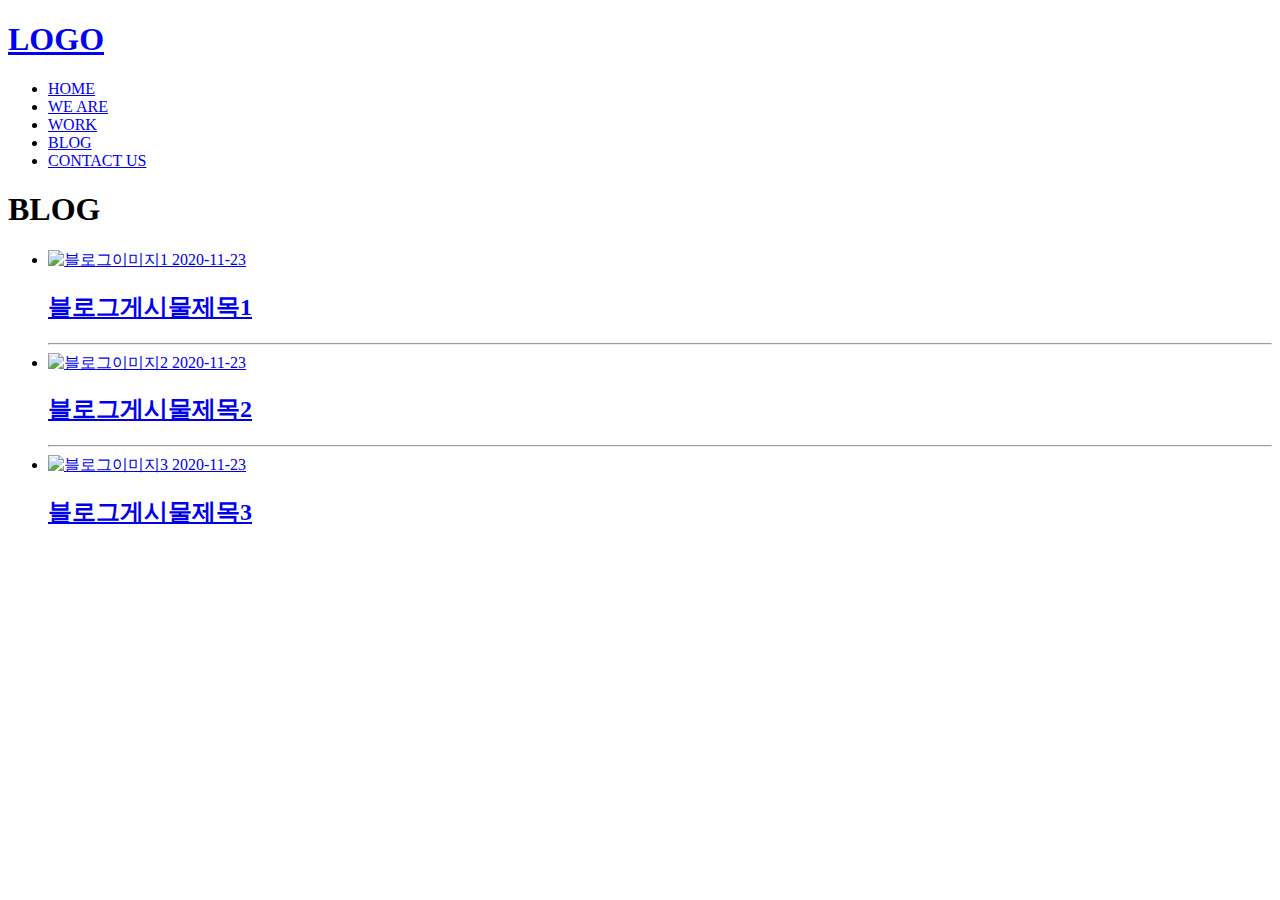
==== src/main/webapp/resources/sample/blog.html @ dff7b8bd "20201123 4교시커밋" ====
<!DOCTYPE html><!-- 현재문서의 형태선언 -->
<html><!-- html문서는 태그열고 ~ 태그닫고 하는 영역확인 중요 -->
<head><!-- 문서내용과는 관계없는 문서정보=메타데이터(데이터의데이터)가 존재 -->
<meta charset="UTF-8"><!-- 문서의 언어 인코딩설정  지금은 유니코드로 됨 -->
<title>반응형홈페이지</title><!-- 문서의 제목을 브라우저상단왼쪽에 표시 -->
<!-- 외부 css파일 불러오는 태그(아래) -->
<link rel="stylesheet" href="/resources/sample/css/reset.css" type="text/css">
<link rel="stylesheet" href="/resources/sample/css/mobile.css" type="text/css">
<!-- 외부 자바스크립트 불러오는 태그(아래) -->
<script src="https://code.jquery.com/jquery-3.5.1.min.js"></script>
<script src="/resources/sample/js/user.js"></script>
<!-- span태그 자리를 차지하지 않는 영역 = 한뼘 , px 픽셀 화면에 표시되는 크기의 단위 -->
<!-- :콜론(속성:값, Key:Value), ;세미콜론(문장의 끝) -->
<style>

</style>
<script>
/* 자바스크립트 시작 */
/* 자바스크립트 끝 */
</script>
</head>
<body><!-- 문서내용이 들어가는 영역 -->
<div id="wrap"><!-- 랩핑시킨 영역 -->
<header class="header">
<!-- 상단 로고와 햄버거 메뉴영역 시작 -->
<h1 class="logo">
<a href="index.html">LOGO</a><!-- a태그는 페이지이동역할, href헤르프 속성값에 URL을 입력해서 이동 -->
</h1><!-- 헤드라인 글자를 표시 h1~h6 -->
<div class="menu-toggle-btn">
<span></span>
<span></span>
<span></span>
</div>
<!-- html5 시만텍 웹 = 의미가 있는 태그를 사용하게 해서 AI가 인식하게 됩니다. nav태그 -->
<nav class="gnb"><!-- gnb:글로벌네이게이션:전체영역메뉴  Global Navigagion -->
<!-- 리스트를 모여주는 태그 ul(UnOrdered List *.~, *.~ ) , ol(Ordered List 1.~, 2.~ ) -->
<ul>
<li><a href="index.html">HOME</a></li>
<li><a href="weare.html">WE ARE</a></li>
<li><a href="work.html">WORK</a></li>
<li><a href="blog.html">BLOG</a></li>
<li><a href="contact.html">CONTACT US</a></li>
</ul>
</nav>
<!-- 상단 로고와 햄버거 메뉴영역 끝 -->
</header>

<section class="blog-section"><!-- division디비전이라는 div 영역표시 태그 대신에 사용 -->
<h1>BLOG</h1>
<div class="container">
<ul>
	<li>
	<a href="javascript:;">
	<img src="/resources/sample/img/puppy01.jpg" alt="블로그이미지1">
	<time datetime="2020-11-23">2020-11-23</time>
	<h2>블로그게시물제목1</h2>
	</a>
	</li>
	<hr><!-- horizontal 수평선 태그 -->
	<li>
	<a href="javascript:;">
	<img src="/resources/sample/img/puppy01.jpg" alt="블로그이미지2">
	<time datetime="2020-11-23">2020-11-23</time>
	<h2>블로그게시물제목2</h2>
	</a>
	</li>
	<hr><!-- 수평선 태그 -->
	<li>
	<a href="javascript:;">
	<img src="/resources/sample/img/puppy01.jpg" alt="블로그이미지3">
	<time datetime="2020-11-23">2020-11-23</time>
	<h2>블로그게시물제목3</h2>
	</a>
	</li>
</ul>
</div>
</section>
<footer class="footer">
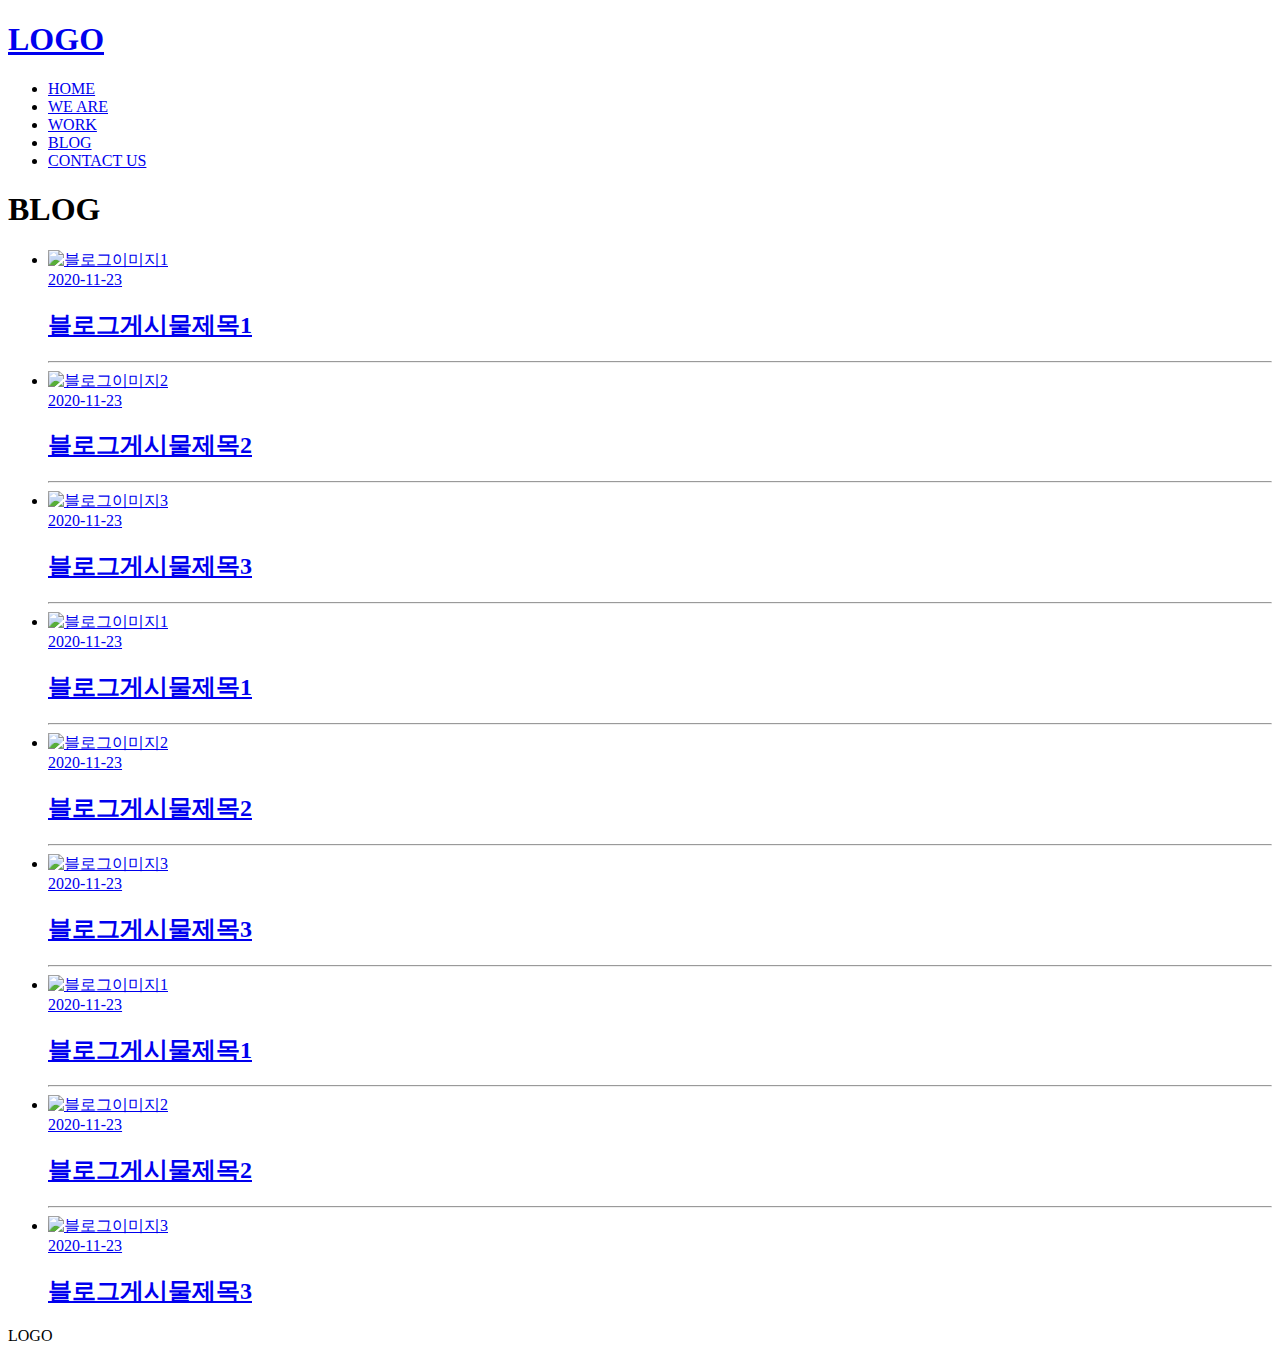
==== commit 0adc50c1: "20201126마무리" ====
--- a/src/main/webapp/resources/sample/blog.html
+++ b/src/main/webapp/resources/sample/blog.html
@@ -6,13 +6,19 @@
 <!-- 외부 css파일 불러오는 태그(아래) -->
 <link rel="stylesheet" href="/resources/sample/css/reset.css" type="text/css">
 <link rel="stylesheet" href="/resources/sample/css/mobile.css" type="text/css">
+<link rel="stylesheet" href="/resources/sample/css/pc.css" type="text/css">
 <!-- 외부 자바스크립트 불러오는 태그(아래) -->
 <script src="https://code.jquery.com/jquery-3.5.1.min.js"></script>
 <script src="/resources/sample/js/user.js"></script>
 <!-- span태그 자리를 차지하지 않는 영역 = 한뼘 , px 픽셀 화면에 표시되는 크기의 단위 -->
 <!-- :콜론(속성:값, Key:Value), ;세미콜론(문장의 끝) -->
 <style>
+/*PC용 스타일 시작*/
+@media all and (min-width:1132px) {
 
+
+}
+/*PC용 스타일 끝*/
 </style>
 <script>
 /* 자바스크립트 시작 */
@@ -51,28 +57,101 @@
 <ul>
 	<li>
 	<a href="javascript:;">
-	<img src="/resources/sample/img/puppy01.jpg" alt="블로그이미지1">
+	<div class="preview"><img src="/resources/sample/img/puppy.jpg" alt="블로그이미지1"></div>
+	<div class="info2">
 	<time datetime="2020-11-23">2020-11-23</time>
 	<h2>블로그게시물제목1</h2>
+	</div>
 	</a>
 	</li>
 	<hr><!-- horizontal 수평선 태그 -->
 	<li>
 	<a href="javascript:;">
-	<img src="/resources/sample/img/puppy01.jpg" alt="블로그이미지2">
+	<div class="preview"><img src="/resources/sample/img/puppy.jpg" alt="블로그이미지2"></div>
+	<div class="info2">
 	<time datetime="2020-11-23">2020-11-23</time>
 	<h2>블로그게시물제목2</h2>
+	</div>
 	</a>
 	</li>
 	<hr><!-- 수평선 태그 -->
 	<li>
 	<a href="javascript:;">
-	<img src="/resources/sample/img/puppy01.jpg" alt="블로그이미지3">
+	<div class="preview"><img src="/resources/sample/img/puppy.jpg" alt="블로그이미지3"></div>
+		<div class="info3">
 	<time datetime="2020-11-23">2020-11-23</time>
 	<h2>블로그게시물제목3</h2>
+	</div>
 	</a>
 	</li>
-</ul>
+<hr><!-- 수평선 태그 -->
+	<li>
+	<a href="javascript:;">
+	<div class="preview"><img src="/resources/sample/img/puppy.jpg" alt="블로그이미지1"></div>
+	<div class="info2">
+	<time datetime="2020-11-23">2020-11-23</time>
+	<h2>블로그게시물제목1</h2>
+	</div>
+	</a>
+	</li>
+	<hr><!-- horizontal 수평선 태그 -->
+	<li>
+	<a href="javascript:;">
+	<div class="preview"><img src="/resources/sample/img/puppy.jpg" alt="블로그이미지2"></div>
+	<div class="info2">
+	<time datetime="2020-11-23">2020-11-23</time>
+	<h2>블로그게시물제목2</h2>
+	</div>
+	</a>
+	</li>
+	<hr><!-- 수평선 태그 -->
+	<li>
+	<a href="javascript:;">
+	<div class="preview"><img src="/resources/sample/img/puppy.jpg" alt="블로그이미지3"></div>
+	<div class="info2">
+	<time datetime="2020-11-23">2020-11-23</time>
+	<h2>블로그게시물제목3</h2>
+		</div>
+	</a>
+	</li>
+	<hr><!-- 수평선 태그 -->
+	<li>
+	<a href="javascript:;">
+	<div class="preview"><img src="/resources/sample/img/puppy.jpg" alt="블로그이미지1"></div>
+	<div class="info2">
+	<time datetime="2020-11-23">2020-11-23</time>
+	<h2>블로그게시물제목1</h2>
+	</div>
+	</a>
+	</li>
+	<hr><!-- horizontal 수평선 태그 -->
+	<li>
+	<a href="javascript:;">
+	<div class="preview"><img src="/resources/sample/img/puppy.jpg" alt="블로그이미지2"></div>
+	<div class="info2">
+	<time datetime="2020-11-23">2020-11-23</time>
+	<h2>블로그게시물제목2</h2>
+	</div>
+	</a>
+	</li>
+	<hr><!-- 수평선 태그 -->
+	<li>
+	<a href="javascript:;">
+	<div class="preview"><img src="/resources/sample/img/puppy.jpg" alt="블로그이미지3"></div>
+	<div class="info2">
+	<time datetime="2020-11-23">2020-11-23</time>
+	<h2>블로그게시물제목3</h2>
+	</div>
+	</a>
+	</li>
+	</ul>
 </div>
 </section>
-<footer class="footer">+<footer class="footer float-clear">
+<!-- 하단 로고 영역 시작 -->
+<p>LOGO</p><!-- 문장영역을 의미하는 Paragraph 태그입니다. -->
+<!-- 하단 로고 영역 끝 -->
+</footer>
+</div>
+</body>
+</html>